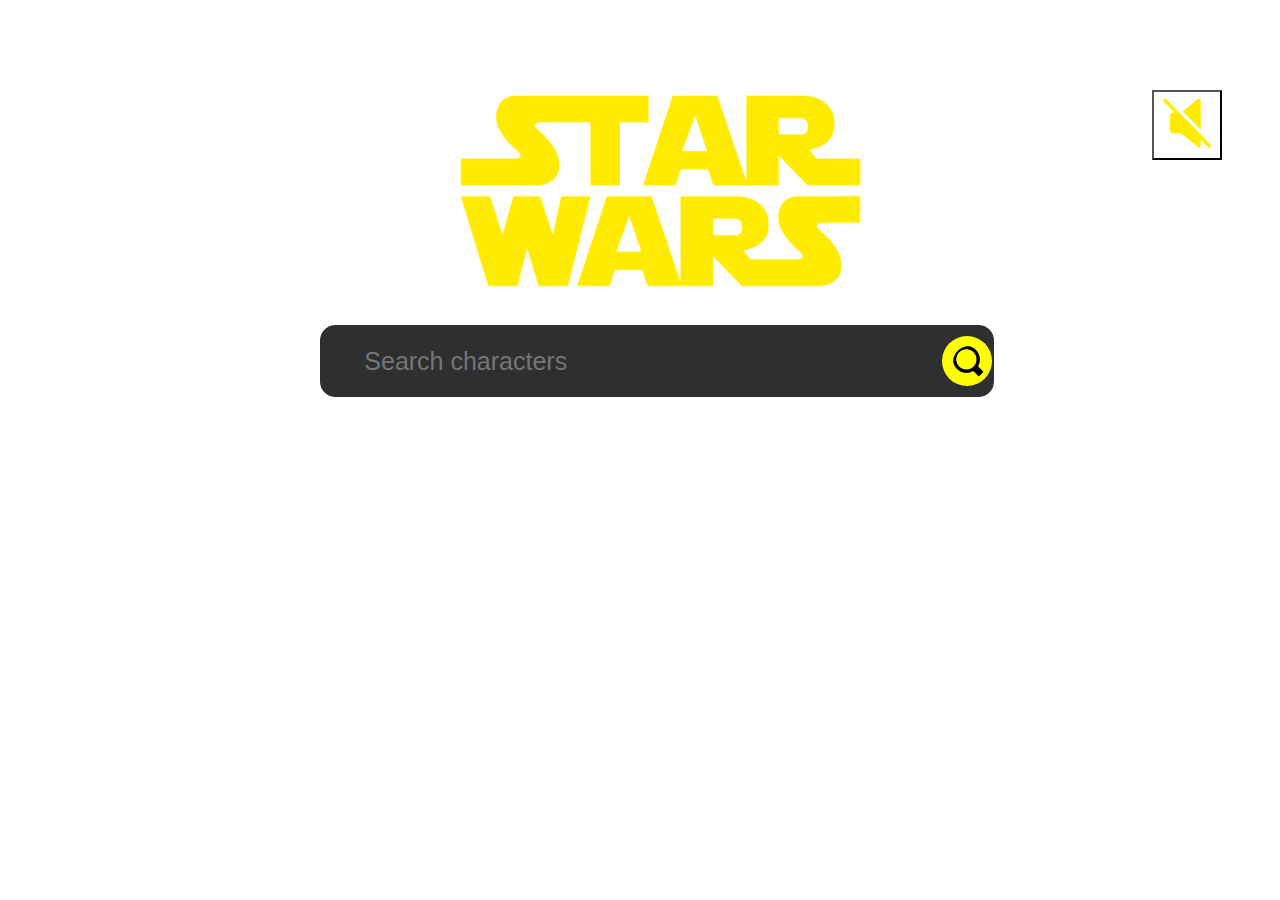
==== HTML/index.html @ 4758d746 "starwars" ====
<!DOCTYPE html>
<html lang="en">
  <head>
    <meta charset="UTF-8" />
    <meta http-equiv="X-UA-Compatible" content="IE=edge" />
    <meta name="viewport" content="width=device-width, initial-scale=1.0" />
    <title>STARWARS</title>
    <link rel="stylesheet" href="../CSS//style.css" />
  </head>
  <body>
    <div class="music">
      <button class="mt" onclick="unmute()" id="mute">
        <img class="img_sound" src="./imgs//mute.svg" alt="mute" />
      </button>
      <button class="mt" onclick="mute()" id="sound">
        <img class="img_sound" src="./imgs/sound.svg" alt="unmute" />
      </button>
      <audio
        id="audio"
        src="https://ia803204.us.archive.org/16/items/StarWarsThemeSongByJohnWilliams/Star%20Wars%20Theme%20Song%20By%20John%20Williams.mp3
      "
      ></audio>
    </div>
    <div class="star" id="main">
      <div class="star_logo">
        <img class="star_logo--img" src="./imgs//star.png" alt="logo_1" />
      </div>

      <div class="star_search_input">
        <input
          class="inp"
          type="text"
          oninput="debounce(main,1000)"
          id="query"
          placeholder="Search characters"
        />
        <div class="star_search_logo">
          <img class="star_search--img" src="./imgs//search.png" alt="icon" />
        </div>
      </div>
      <div id="movies"></div>
      <!-- <button onclick="change1()">check</button> -->
    </div>
    <div class="display" id="check">
      <div class="boxes">
        <div class="box1" id="bx1">
          <h2>Personal Info</h2>

          <h3 id="a1"></h3>
          <h3 id="a2"></h3>
          <h3 id="a3"></h3>
        </div>
        <div class="box2">
          <h2>Anatomy</h2>
          <h3 id="b1"></h3>
          <h3 id="b2"></h3>
          <h3 id="b3"></h3>
        </div>
      </div>
      <br /><br />
      <div class="btn">
        <button onclick="change()">Go BACK</button>
      </div>
    </div>
  </body>
</html>
<script src="../JS/scripts.js"></script>
---- CSS/style.css ----
*{
    /* background: #110b0b; */
   
}
body,html{
    margin: 0;
    font-family: -apple-system,BlinkMacSystemFont,"Segoe UI","Roboto","Oxygen","Ubuntu","Cantarell","Fira Sans","Droid Sans","Helvetica Neue",sans-serif;
    -webkit-font-smoothing: antialiased;
    background: url("https://gifimage.net/wp-content/uploads/2017/06/stars-gif-2.gif");
}

.star{
    margin-left: 25%;
    margin-top: 7%;
   
  
   
}
.star_logo{
   margin-left: 14%;
}

.star_logo--img{
    height: 40%;
    width: 50%;
}

.star_search_input{
    height: 70px;
    width: 70%;
    background: #2d2f30;
    display: flex;
    flex-direction: row;
    border: 1px solid #2d2f30;
    margin-top: 3%;
    
   border-radius: 15px;
    text-align: center;
}
input{
    height: 40px;
    width: 85%;
    font-size: 25px;
    background:transparent;
    color: white;
    text-decoration: none;
    margin-left: 6%;
    margin-top: 2%;
    border: 1px solid #2d2f30;
    
}
input:focus-visible{
    border: none;
}
.star_search_logo{
        width: 50px;
        height: 50px;
        border-radius: 50%;
        background-color: yellow;
        margin-top: 1.5%;
        margin-left: 0.5%;
        
}
.star_search--img{
    width:65% ;
    height: 65%;
    border-radius: 50%;
    margin-left: 10%;
    margin-top: 20%;
    background-color: transparent;
    
   

}

.display{
    height: 500px;
    width: 60%;
    margin-left: 20%;
    margin-top: 5%;
}
.box1{
    height: 400px;
    width: 50%;
    border: 2px solid yellow;
    text-align: center;
    border-radius: 5%;
    /* color: yellow; */
    font-size: 29px;
    font-weight:800;
}
.box2{
    height: 400px;
    width: 50%;
    border: 2px solid yellow;
    border-radius: 5%;
    text-align: center;
    color: yellow;
    font-size: 29px;
    font-weight:800;
    
}
.boxes{
    display: flex; 
    flex-direction: row; 
    gap: 5%
}
.btn{
    margin-left: 35%;
   
   
   
}
.btn button{
    height: 70px;
    width: 250px;
    border: 2px solid yellow;
    border-radius: 10px;
    font-size: 25px;
    font-weight:900;
    color: yellow;
    background: transparent;
    

}
#check{
    display: none;
}
#movies {
    width: 50%;
    margin-left:1%;
    float: left;
    height: 50%;
    overflow: scroll;
    display: none;
   color: white;
   position: fixed;
  
  
 
 }
 #sound{
     display: none;
 }

 .mt{
     height: 70px;
     width: 70px;
     background: transparent;
 }
 .img_sound{
     height: 90%;
     width: 90%;
     background: transparent;
 }
 .music{
     background: transparent;
     margin-left: 90%;
     position: fixed;
 }
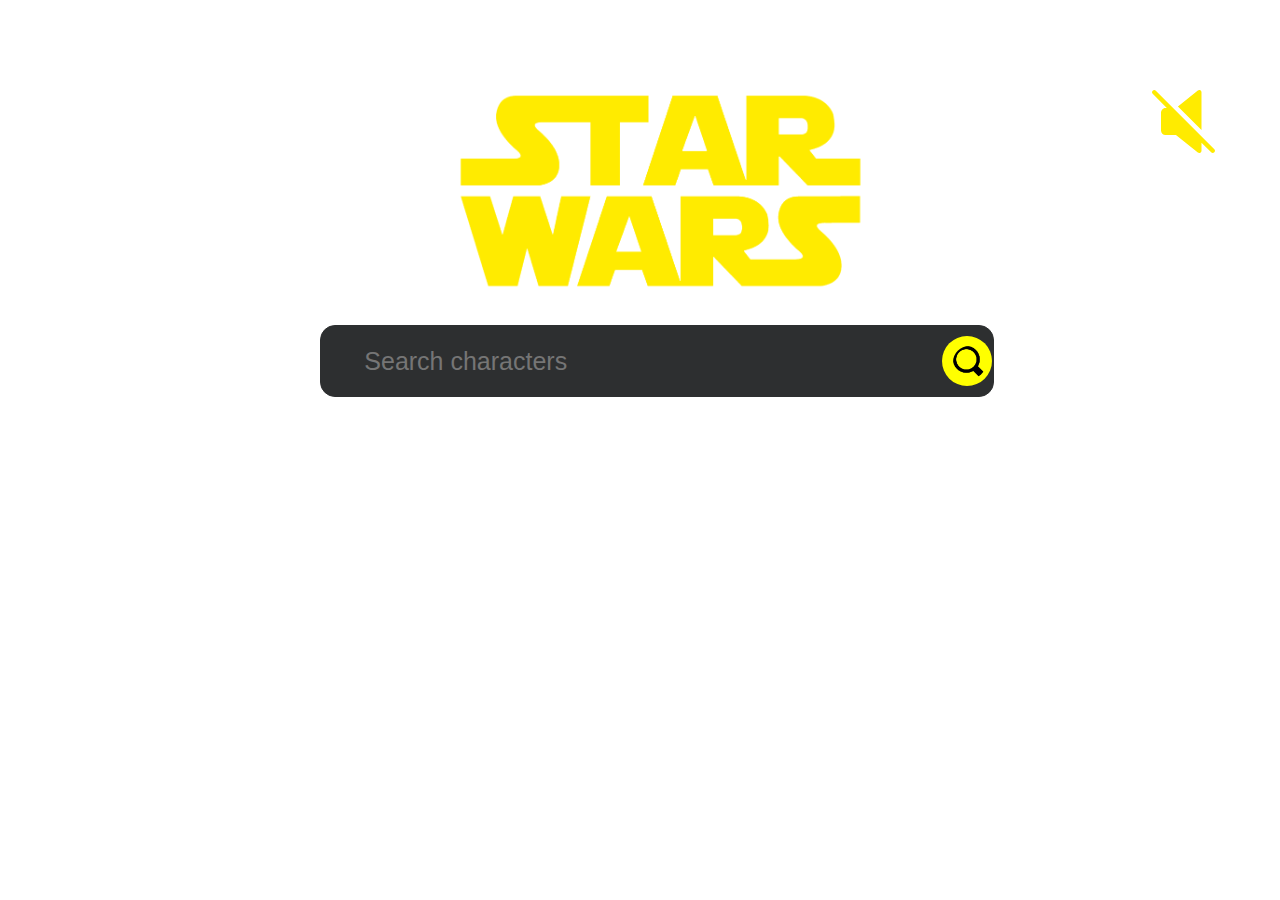
==== commit cd093f84: "deploy" ====
--- a/HTML/index.html
+++ b/HTML/index.html
@@ -9,12 +9,12 @@
   </head>
   <body>
     <div class="music">
-      <button class="mt" onclick="unmute()" id="mute">
+      <div class="mt" onclick="unmute()" id="mute">
         <img class="img_sound" src="./imgs//mute.svg" alt="mute" />
-      </button>
-      <button class="mt" onclick="mute()" id="sound">
+      </div>
+      <div class="mt" onclick="mute()" id="sound">
         <img class="img_sound" src="./imgs/sound.svg" alt="unmute" />
-      </button>
+      </div>
       <audio
         id="audio"
         src="https://ia803204.us.archive.org/16/items/StarWarsThemeSongByJohnWilliams/Star%20Wars%20Theme%20Song%20By%20John%20Williams.mp3
@@ -30,7 +30,7 @@
         <input
           class="inp"
           type="text"
-          oninput="debounce(main,1000)"
+          oninput="debounce(main,500)"
           id="query"
           placeholder="Search characters"
         />
